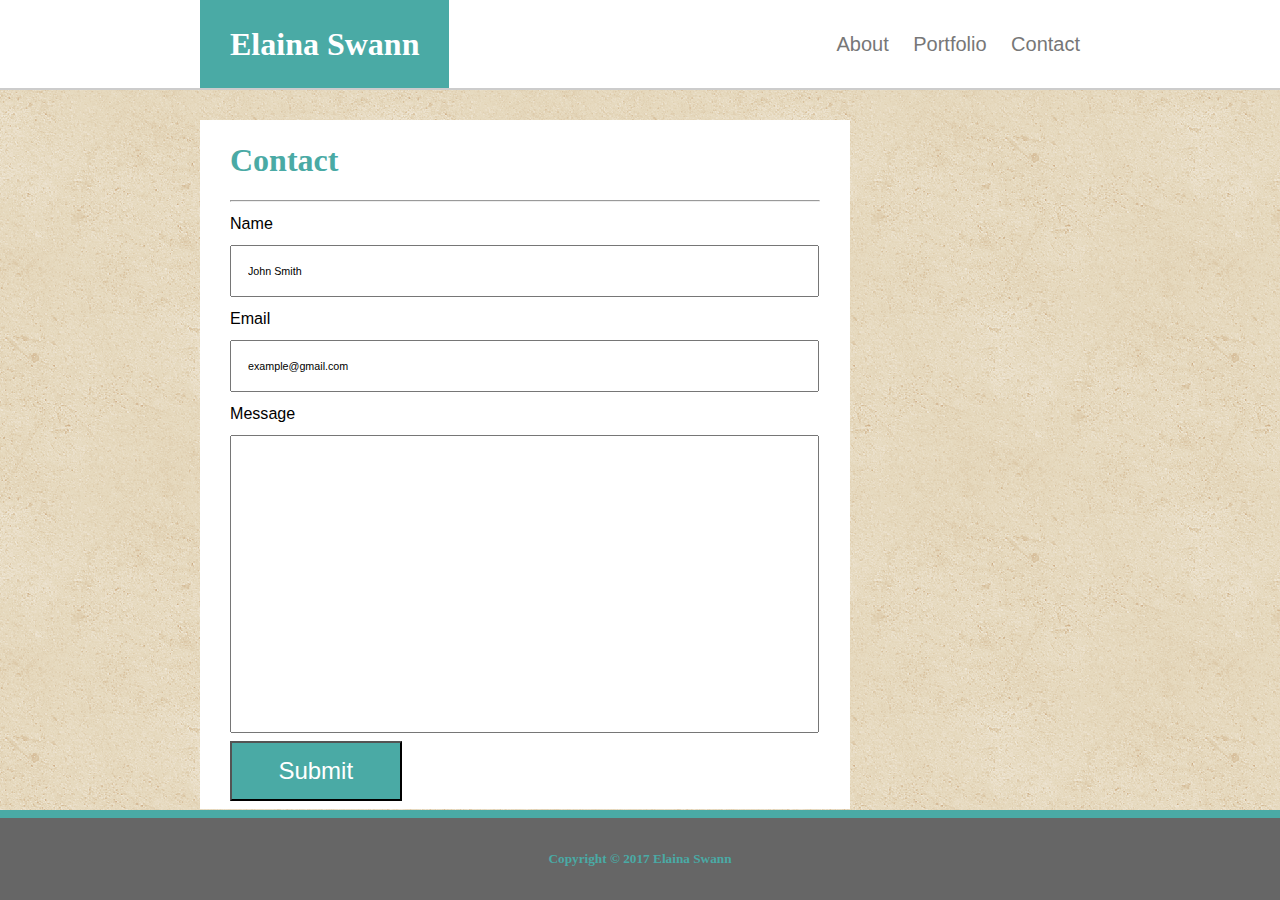
==== contact.html @ 81898197 "Changed to use rem sizing and added empty media.css stylesheet and link." ====
<!DOCTYPE html>

<html lang="en-us">

<!-- HTML file to create the "Contact" webpage for the Elaina Swann Responsive Portfolio website.
  
     NAME: contact.html
     AUTHOR: Elaina Swann
     DATE: 11/30/2017
     REVISION LOG:
-->

<head>

  <meta charset="UTF-8" />
  <meta name="description" content="Elaina Swann's Contact webpage" />
  <meta name="keywords" content="Elaina, Swann" />
  <meta name="author" content="Elaina Swann" />
  <meta name="viewport" content="width=device-width, initial-scale=1.0" />

  <!-- Reset css styling to normalize the elements. -->
  <link rel="stylesheet" type="text/css" href="assets/css/reset.css" />
  <!-- Initialize css styling to default values. -->
  <link rel="stylesheet" type="text/css" href="assets/css/initialize.css" />
  <!-- Link to stylesheet common across all webpages of the Responsive Portfolio. -->
  <link rel="stylesheet" type="text/css" href="assets/css/style-common.css" />
  <!-- Link to stylesheet specific to Contact webpage. -->
  <link rel="stylesheet" type="text/css" href="assets/css/style-contact.css" />
  <!-- Link to stylesheet containing mobile responsive layout. -->
  <link rel="stylesheet" type="text/css" href="assets/css/media.css" />
  
  <title>Elaina Swann Contact Page</title>

</head>

<body>

  <!-- This header is common to ALL webpages of the Responsive Portfolio. Need to clear due to float.

  NOTE: If you make a change here you must change ALL webpages. -->
  <header class="clear-both">

    <h1 class="h1-header">Elaina Swann</h1>

    <!-- Links to access all pages of website. -->
    <ul class="ul-html-pages">
      <li class="li-html-pages"><a class="link-html-pages" href="index.html" alt="About" target="_self">About</a></li>

      <li class="li-html-pages"><a class="link-html-pages" href="portfolio.html" alt="Portfolio" target="_self">Portfolio</a></li>

      <li class="li-html-pages"><a class="link-html-pages" href="contact.html" alt="Contact" target="_self">Contact</a></li>
    </ul>

  </header>
       
  <main>

    <!-- Contains information specific to Contact webpage. This is the section specifically styled in a separate stylesheet (style-contact.css). -->
    <section class="content">

      <h1 class="h1-content">Contact</h1>

      <hr id="hr-content" />
      
      <form action="/action_page.php"> <!-- TO DO: Create action file. 
                                            This file does not exist. It is placeholder for now. -->
        <h2 id="label-name">Name</h2>
        <input id="form-name" type="text" name="name" value="John Smith">

        <h2 id="label-email">Email</h2>
        <input id="form-email" type="text" name="email" value="example@gmail.com">

        <h2 id="label-message">Message</h2>
        <input id="form-message" type="text" name="message" value="">
        
        <input id="form-submit" type="submit" value="Submit">
      </form>

    </section>

    <!-- Links to social networking websites. This section is common to ALL webpages of the Responsive Portfolio. Need to clear due to float.

    NOTE: If you make a change here you must change ALL webpages.

    TO DO: Add links to personal social webpage. Links are currently pointing to top-level entry of social website in order to test basic functionality. --> 
    <section class="sidebar clear-both">
        
      <h2 class="h2-sidebar">Connect with Me</h2>

      <hr id="hr-sidebar" />     
        
      <ul class="ul-social">
        <li class="li-social li-github">
          <a class="link-social" href="https://www.github.com" target="_blank">
            <img class="img-social" src="assets/images/github-64px.png" alt="Github website" />
          </a>
        </li>
        
        <li class="li-social li-linkedin">
          <a class="link-social" href="https://www.linkedin.com" target="_blank">
            <img class="img-social" src="assets/images/linkedin-64px.png" alt="Linkedin website" />
          </a>
        </li>
        
        <li class="li-social li-stackoverflow">
          <a class="link-social" href="https://www.stackoverflow.com" target="_blank">
            <img class="img-social" src="assets/images/stackoverflow-64px.png" alt="Stackoverflow website" />
          </a>
        </li>
      </ul>
        
    </section>

  </main>

  <!-- This footer is common to About Me and Contact webpages of the Responsive Portfolio.

  NOTE: If you make a change here you must change ALL webpages. -->
  <footer>

    <h5 class="h5-footer" >Copyright &#169; 2017 Elaina Swann</h5>

  </footer>
      
</body>

</html>
---- assets/css/initialize.css ----
/* CSS stylesheet to initialize HTML elements to default settings.
   This would be performed AFTER a reset.css.
   
     h1 = 2em = 32px
     h2 = 1.5em = 24px
     h3 = 1.17em = 18.72px
     h4 = 1em = 16px
     h5 = 0.83em = 13.28px
     h6 = 0.67em = 10.72px

     where 1em = 16px.

   NAME: initialize.css
   AUTHOR: Elaina Swann
   DATE: 11/30/2017
   REVISION LOG:  
*/

/* Initialize heading elements. */
h1 { 
  display: block;
  font-size: 2em;
  margin-top: 0.67em;
  margin-bottom: 0.67em;
  margin-left: 0;
  margin-right: 0;
  font-weight: bold;
}

h2 {
  display: block;
  font-size: 1.5em;
  margin-top: 0.83em;
  margin-bottom: 0.83em;
  margin-left: 0;
  margin-right: 0;
  font-weight: bold;
}

h3 { 
  display: block;
  font-size: 1.17em;
  margin-top: 1em;
  margin-bottom: 1em;
  margin-left: 0;
  margin-right: 0;
  font-weight: bold;
}

h4 { 
  display: block;
  font-size: 1em;
  margin-top: 1.33em;
  margin-bottom: 1.33em;
  margin-left: 0;
  margin-right: 0;
  font-weight: bold;
}

h5 { 
  display: block;
  font-size: .83em;
  margin-top: 1.67em;
  margin-bottom: 1.67em;
  margin-left: 0;
  margin-right: 0;
  font-weight: bold;
}

h6 { 
  display: block;
  font-size: .67em;
  margin-top: 2.33em;
  margin-bottom: 2.33em;
  margin-left: 0;
  margin-right: 0;
  font-weight: bold;
}
---- assets/css/style-common.css ----
/* CSS stylesheet to style common HTML elements across the Responsive Portfolio website.
  
   NAME: style-common.css
   AUTHOR: Elaina Swann
   DATE: 11/30/2017
   REVISION LOG:  
*/

/* Set box-sizing so padding and borders are included in the pre-defined height/width of an element. Margins are NOT included in the pre-defined height/width. */
* {
  box-sizing: border-box;
}

/* Set up overall area of the webpage to be responsive. */
html, body {
  font-size: 1em;
  height: 100%;
  margin: 0;
  padding: 0;
  width: 100%;
}

/* Specifically style to set font and max dimensions. */
body {
  background-image: url("../images/vintage-concrete.png");
  font-family: "Arial", "Helvetica Neue", "Helvetica", "sans-serif";
}

/* Overwrite heading elements (set in body element) with common font and color. */
h1, h2, h3, h4, h5, h6 {
  color: #4aaaa5;
  font-family: "Georgia", "Times", "Times New Roman", "serif";
}

/******************************************************************************/
/* Header area. Styled here because element is consistent across webpages.    */
/******************************************************************************/
header {
  background: #ffffff;
  border-bottom: .125rem solid #cccccc;
  height: 10%;
  margin: 0;
  overflow: auto;
  padding: 0 12.5rem 0 12.5rem;
  position: relative;
  width: 100%;
}

/* Style name heading and links to other webpages within the website with common and specific values. */
.h1-header, .ul-html-pages, .li-html-pages, .link-html-pages {
  height: 100%;
  margin: 0;
  padding: 0;
  width: auto;
}

.h1-header {
  align-items: center;
  background: #4aaaa5;
  color: #ffffff;
  display: inline-flex;
  font-size: 2rem;
  padding-left: 1.875rem;
  padding-right: 1.875rem;
  text-align: left;
} 

.ul-html-pages {
  float: right;
  list-style: none;
}

.li-html-pages {
  display: inline-block;
}

.link-html-pages {
  align-items: center;
  color: #777777;
  display: flex;
  font-size: 1.25rem;
  padding-left: 1.25rem;
  text-decoration: none;
  text-align: right;
}
/******************************************************************************/

/******************************************************************************/
/* Main area. Styled here because element is consistent across webpages.      */
/******************************************************************************/
main {
  height: 80%;
  margin: 0;
  overflow: auto;
  padding: 0 12.5rem 0 12.5rem;
  position: relative;
  width: 100%;
}


/* NOTE: Content class is styled in webpage-specific css stylesheet because it is not consistent across webpages. */


/******************************************************************************/
/* Sidebar area where links are found to personal locations on social         */
/* networking websites.                                                       */
/* Styled here because the area is consistent across webpages.                */
/******************************************************************************/
.sidebar {
  background: #ffffff;
  float: right;
  height: auto;
  margin: 1.875rem 0 1.875rem 0;
  padding: 0;
  width: 16.875rem;
}

/* Sidebar heading. */
.h2-sidebar {
  height: auto;
  margin: 1.5rem 1.875rem 1.5rem 1.875rem;
  padding: 0;
  text-align: left;
  width: 13.125rem; /* Need to subtract margin width due to inheritance. */
}

#hr-sidebar {
  background:#cccccc;
  margin: 0 1.875rem 0 1.875rem;
  padding: 0;
  width: auto;
}

/* List area containing images and links to personal webpages within the social networking websites. */
.ul-social {
  height: 100%;
  list-style: none;
  margin: 1.875rem 1.875rem 1.875rem 1.875rem;
  padding: 0;
  width: 13.125rem; /* Need to subtract margin width due to inheritance. */
}

.li-social {
  display: inline-block;
  height: 3.75rem;
  margin: 0;
  padding: 0;
  position: relative;
  text-align: left;
  width: 3.75rem;
}

/* Define margins for list items since they are not consistent in the layout. */
/* NOTE: Icons are set at 60px, but actually have an extra 3px margin which is part of the image.(64x64 image download is really 67x67). The extra margin could not be removed via the editor. 210 - (3 * 63) = 21 / 2 = 10.5px. */
.li-github, .li-linkedin {
  margin-right: .66rem;;
}

/* Need to set the dimensions based on the parent. */
.link-social, .img-social {
  height: inherit;
  margin: 0;
  padding: 0;
  width: inherit;
}

/* Position the link to a position inside the list item. Top=0, Left=0 is the default, so position is implied. */
.link-social {
  position: absolute;
  text-decoration: none;
  z-index: 1; /* Must be smaller than .img-social. */
}

/* The image follows the link to a position inside the list item. */
.img-social {
  z-index: 2; /* Must be larger than .link-social. */
}
/******************************************************************************/

/******************************************************************************/
/* Footer area.                                                               */
/******************************************************************************/
footer, .h5-footer {
  margin: 0;
  padding: 0;
  width: 100%;
}
footer {
  background: #666666;
  border-top: .5rem solid #4aaaa5;
  height: 10%;
  overflow: auto;
  position: relative;
}

/* Footer heading. */
.h5-footer {
  align-items: center;
  display: flex;
  height: 100%;
  justify-content: center;
}
/******************************************************************************/

/* Classes to clear elements. */
.clear-both::after, .clear-right::after, .clear-left::after { 
  content: "";
  display: block; 
}

.clear-both::after {
  clear: both;
}

.clear-both::right {
  clear: right;
}

.clear-both::left {
  clear: left;
}
---- assets/css/style-contact.css ----
/* CSS stylesheet to style HTML elements in the content area of the Responsive Portfolio website.
 
   NAME: style-contact.css
   AUTHOR: Elaina Swann
   DATE: 11/30/2017
   REVISION LOG:  
*/

/* Content area.
   NOTE: Main and sidebar areas are styled in the common css stylesheet because they do not change across webpages.
*/
.content {
  background: #ffffff;
  display: inline-block;
  height: auto;
  margin: 1.875rem 0 1.875rem 0;
  padding: 0;
  width: 40.625rem;
}

/* Content heading */
.h1-content {
  height: 100%;
  margin: 0;
  padding: 1.5rem 1.875rem 1.5rem 1.875rem;
  text-align: left;
  width: 36.825rem; /* Need to subtract margin width due to inheritance. */
}

#hr-content {
  background:#cccccc;
  margin: 0 1.875rem 0 1.875rem;
  padding: 0;
  width: auto;
}

/* Form to input and submit contact information. */
form {
  font-size: .67rem;
  margin: 0 1.875rem 0 1.875rem;
  padding: 0;
  width: 36.825rem; /* Need to subtract margin width due to inheritance. */
}

#label-name, #label-email, #label-message {
  color: #000;
  font-family: "Arial", "Helvetica Neue", "Helvetica", "sans-serif";
  font-weight: normal;
  text-align: left;
}

input {
  font-size: inherit;
  margin: 0;
  padding: 1rem;
  width: 100%;
}

#form-name, #form-email {
  height: 3.26rem;
}

#form-message {
  height: 18.65rem;
}

#form-submit {
  background: #4aaaa5;
  color: #ffffff;
  font-size: 1.5rem;
  height: 3.72rem;
  margin: .5rem 0 .5rem 0;
  padding: 0; 
  width: 10.72rem;
}
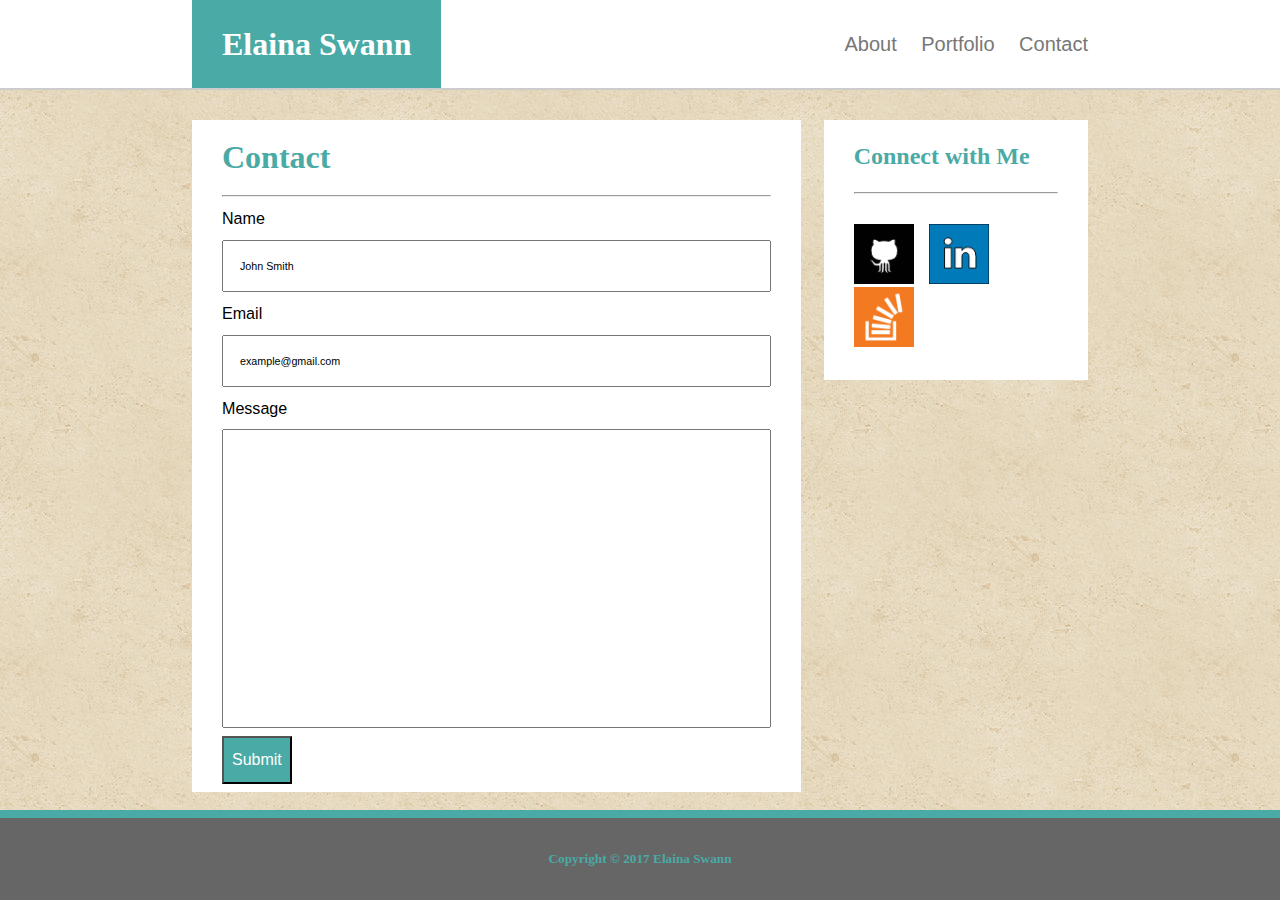
==== commit 7aa73272: "Changed styles to be responsive in preparation for adding media queries." ====
--- a/contact.html
+++ b/contact.html
@@ -26,8 +26,6 @@
   <link rel="stylesheet" type="text/css" href="assets/css/style-common.css" />
   <!-- Link to stylesheet specific to Contact webpage. -->
   <link rel="stylesheet" type="text/css" href="assets/css/style-contact.css" />
-  <!-- Link to stylesheet containing mobile responsive layout. -->
-  <link rel="stylesheet" type="text/css" href="assets/css/media.css" />
   
   <title>Elaina Swann Contact Page</title>
 
--- a/assets/css/style-common.css
+++ b/assets/css/style-common.css
@@ -41,7 +41,7 @@
   height: 10%;
   margin: 0;
   overflow: auto;
-  padding: 0 12.5rem 0 12.5rem;
+  padding: 0 15% 0 15%;
   position: relative;
   width: 100%;
 }
@@ -68,6 +68,7 @@
 .ul-html-pages {
   float: right;
   list-style: none;
+  text-align: right;
 }
 
 .li-html-pages {
@@ -81,7 +82,6 @@
   font-size: 1.25rem;
   padding-left: 1.25rem;
   text-decoration: none;
-  text-align: right;
 }
 /******************************************************************************/
 
@@ -92,7 +92,7 @@
   height: 80%;
   margin: 0;
   overflow: auto;
-  padding: 0 12.5rem 0 12.5rem;
+  padding: 0 15% 0 15%;
   position: relative;
   width: 100%;
 }
@@ -112,7 +112,7 @@
   height: auto;
   margin: 1.875rem 0 1.875rem 0;
   padding: 0;
-  width: 16.875rem;
+  width: 29.5%;
 }
 
 /* Sidebar heading. */
@@ -121,7 +121,7 @@
   margin: 1.5rem 1.875rem 1.5rem 1.875rem;
   padding: 0;
   text-align: left;
-  width: 13.125rem; /* Need to subtract margin width due to inheritance. */
+  width: auto
 }
 
 #hr-sidebar {
@@ -137,7 +137,7 @@
   list-style: none;
   margin: 1.875rem 1.875rem 1.875rem 1.875rem;
   padding: 0;
-  width: 13.125rem; /* Need to subtract margin width due to inheritance. */
+  width: auto;
 }
 
 .li-social {
--- a/assets/css/style-contact.css
+++ b/assets/css/style-contact.css
@@ -15,16 +15,19 @@
   height: auto;
   margin: 1.875rem 0 1.875rem 0;
   padding: 0;
-  width: 40.625rem;
+  width: 68%;
 }
 
 /* Content heading */
 .h1-content {
+  align-items: center;
+  display: inline-flex;
+  font-size: 2rem;
   height: 100%;
-  margin: 0;
-  padding: 1.5rem 1.875rem 1.5rem 1.875rem;
+  padding-left: 1.875rem;
+  padding-right: 1.875rem;
   text-align: left;
-  width: 36.825rem; /* Need to subtract margin width due to inheritance. */
+  width: auto;
 }
 
 #hr-content {
@@ -39,7 +42,7 @@
   font-size: .67rem;
   margin: 0 1.875rem 0 1.875rem;
   padding: 0;
-  width: 36.825rem; /* Need to subtract margin width due to inheritance. */
+  width: auto;
 }
 
 #label-name, #label-email, #label-message {
@@ -67,9 +70,9 @@
 #form-submit {
   background: #4aaaa5;
   color: #ffffff;
-  font-size: 1.5rem;
-  height: 3.72rem;
+  font-size: 1rem;
+  height: 3rem;
   margin: .5rem 0 .5rem 0;
-  padding: 0; 
-  width: 10.72rem;
+  padding: .5rem; 
+  width: auto;
 }